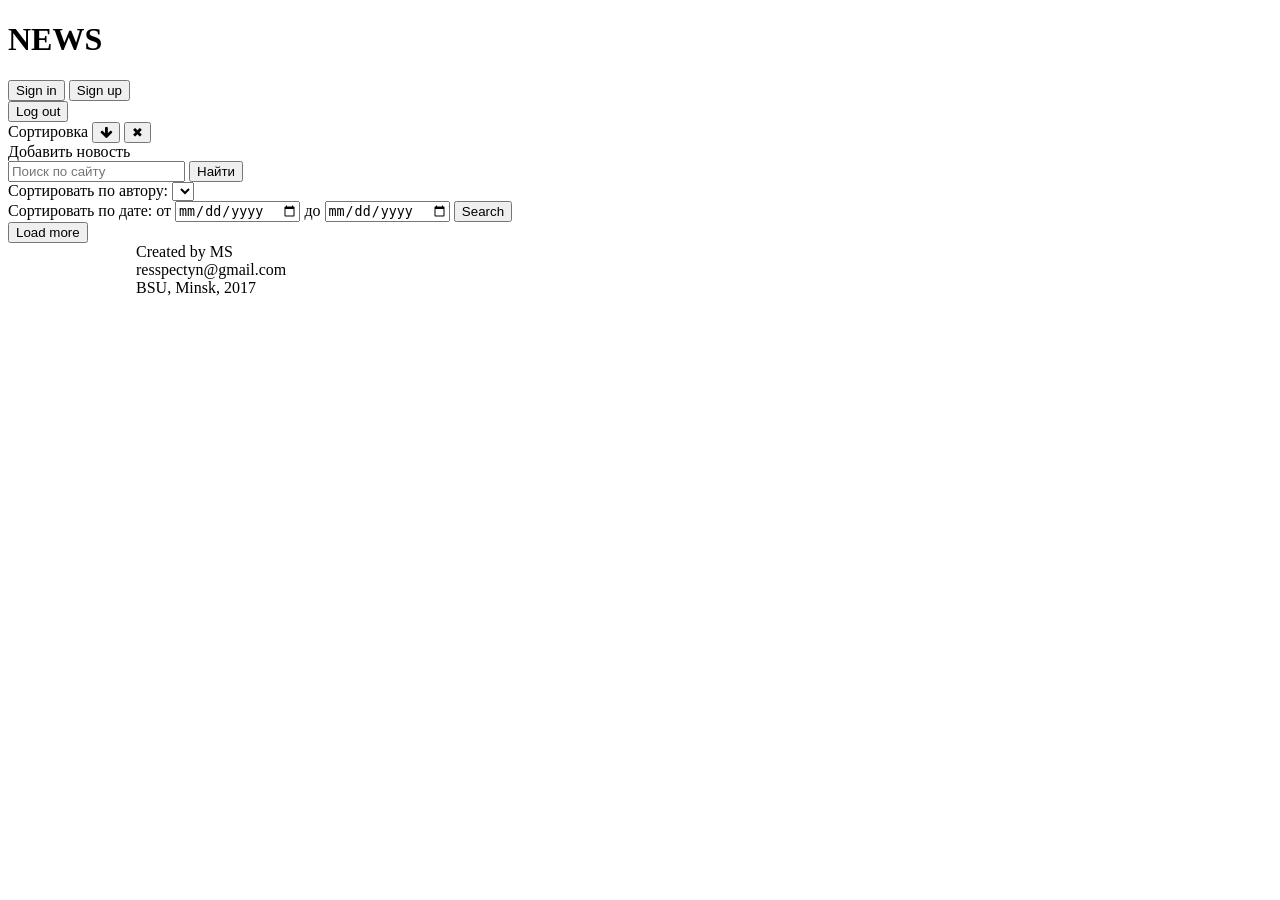
==== UI/public/index.html @ 186026ae "task8" ====
<!DOCTYPE html>
<html lang="en">
<head>
    <meta charset="UTF-8">
    <title>News</title>
    <link rel="stylesheet" type="text/css" href="../css/styles.css">
    <link rel="stylesheet" type="text/css" href="../css/hovers.css">
    <link rel="shortcut icon" href="../public/icons/favicon.ico" type="image/x-icon">
    <link rel="stylesheet" href="https://cdnjs.cloudflare.com/ajax/libs/font-awesome/4.7.0/css/font-awesome.min.css">
</head>
<body>
<div class="header">
    <div class="flex-header-content">
        <h1 class="head-title">NEWS</h1>
        <div class="all-buttons">
            <div class="login-buttons">
                <button class="sign-in">Sign in</button>
                <button class="sign-up">Sign up</button>
            </div>
            <div class="logout-button">
                <div class="nickname"></div>
                <button class="log-out">Log out</button>
            </div>
        </div>
    </div>
    <div class="flex-tools">
        <div class="sort">
            <label>
                Сортировка
                <button class="sort-triggering"><i class="fa fa-arrow-down"></i>
                </button>
            </label>
            <button class="sort-delete">&#10006;
            </button>
        </div>
        <div class="navigation-bar">
            <a id="add-news" class="link-white my-flex-block">Добавить новость</a>
        </div>
        <div class="search">
            <input class="search-bar" type="search" name="q" placeholder="Поиск по сайту">
            <input class="search-button" type="submit" value="Найти">
        </div>
    </div>
</div>
<div class="sort-tools">
    <div class="names">
        Сортировать по автору:
        <select title="authors" class="authors">
        </select>
    </div>
    <div class="dates">
        Сортировать по дате: от
        <input type="date" title="date" class="start-date"> до
        <input type="date" title="date" class="finish-date">
        <button class="sort-button">Search</button>
    </div>

</div>
<div class="overlay"></div>
<div class="body">
    <div class="news-feed">

    </div>
    <button class="load-more">
        Load more
    </button>
</div>
<footer style="margin-left: 10vw">Created by MS<br>resspectyn@gmail.com<br>BSU, Minsk, 2017</footer>
</body>
<template id="logined-user-news">
    <div class="short-news">
        <h2 class="head-short-news"></h2>
        <p class="short-text"></p>
        <div class="flex-interface">
            <a href="#" id="edit">
                <img src="../icons/pencil.png"> </a>
            <a href="#" id="delete">
                <img src="../icons/trash.png"></a>
        </div>
        <footer></footer>
    </div>
</template>
<template id="unlogined-user-news">
    <div class="short-news">
        <h2 class="head-short-news"></h2>
        <p class="short-text"></p>
        <footer></footer>
    </div>
</template>
<template id="login-window">
    <div class="login-window">
        <button class="close-window">&#10006;</button>
            <div class="flex-login-inputs">
                <input type="text" placeholder="Login" class="login" name="login">
                <input type="text" placeholder="Password" class="password" name="password">
            </div>
        <button class="login-button">Log in</button>
    </div>
</template>
<template id="creating-news">
    <div class="create-news">
        <button class="close-window">&#10006;</button>
        <div class="flex-all-creations">
            <div class="flex-creation">
                <input type="file" class="create-news-image" align="left">
                <div class="flex-inputs">
                    <input type="text" placeholder="Title" class="create-news-title" title="Title">
                    <input type="text" placeholder="Summary" class="create-news-summary" title="Summary">
                </div>
            </div>
            <textarea placeholder="Content" class="create-news-content" title="Content"></textarea>
        </div>
        <button class="send-news" id="">
            <i class="fa fa-plus"></i>Send
        </button>
    </div>
</template>
<template id="show-news">
    <div class="show-news">
        <button class="close-window">&#10006;</button>
        <h1 class="show-title" title="Title"></h1>
        <h2 class="show-summary" title="Summary"></h2>
        <p class="show-content" title="Content"></p>
        <footer></footer>
    </div>
</template>
<template id="edit-news">
    <div class="edit-news">
        <button class="close-window">&#10006;</button>
        <input type="text" placeholder="Title" class="text-title" title="Title" value="' + article.Title + '">
        <input type="text" placeholder="Summary" class="text-summary" title="Summary" value="' + article.Summary + '">
        <textarea placeholder="Content" class="text-content" title="Content"></textarea>
        <button class="send-news">
            <i class="fa fa-paper-plane"></i>Send
        </button>
    </div>
</template>
<script src="../scripts/serverCommands.js"></script>
<script src="../scripts/script.js"></script>
</html>
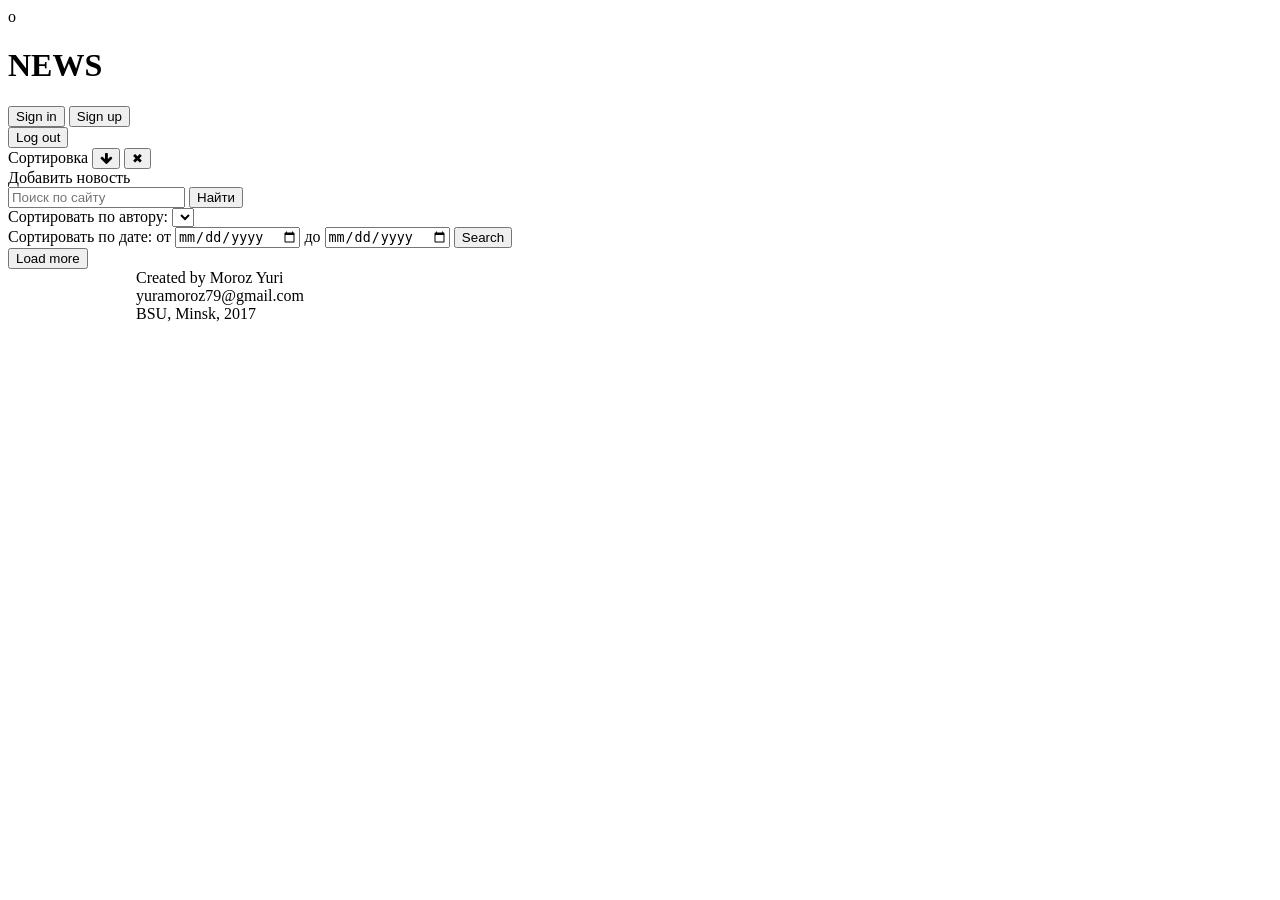
==== commit e36f4d10: "Update index.html" ====
--- a/UI/public/index.html
+++ b/UI/public/index.html
@@ -9,7 +9,7 @@
     <link rel="stylesheet" href="https://cdnjs.cloudflare.com/ajax/libs/font-awesome/4.7.0/css/font-awesome.min.css">
 </head>
 <body>
-<div class="header">
+o<div class="header">
     <div class="flex-header-content">
         <h1 class="head-title">NEWS</h1>
         <div class="all-buttons">
@@ -19,7 +19,7 @@
             </div>
             <div class="logout-button">
                 <div class="nickname"></div>
-                <button class="log-out">Log out</button>
+               <button class="log-out">Log out</button>
             </div>
         </div>
     </div>
@@ -65,7 +65,7 @@
         Load more
     </button>
 </div>
-<footer style="margin-left: 10vw">Created by MS<br>resspectyn@gmail.com<br>BSU, Minsk, 2017</footer>
+<footer style="margin-left: 10vw">Created by Moroz Yuri<br>yuramoroz79@gmail.com<br>BSU, Minsk, 2017</footer>
 </body>
 <template id="logined-user-news">
     <div class="short-news">
@@ -137,4 +137,4 @@
 </template>
 <script src="../scripts/serverCommands.js"></script>
 <script src="../scripts/script.js"></script>
-</html>+</html>
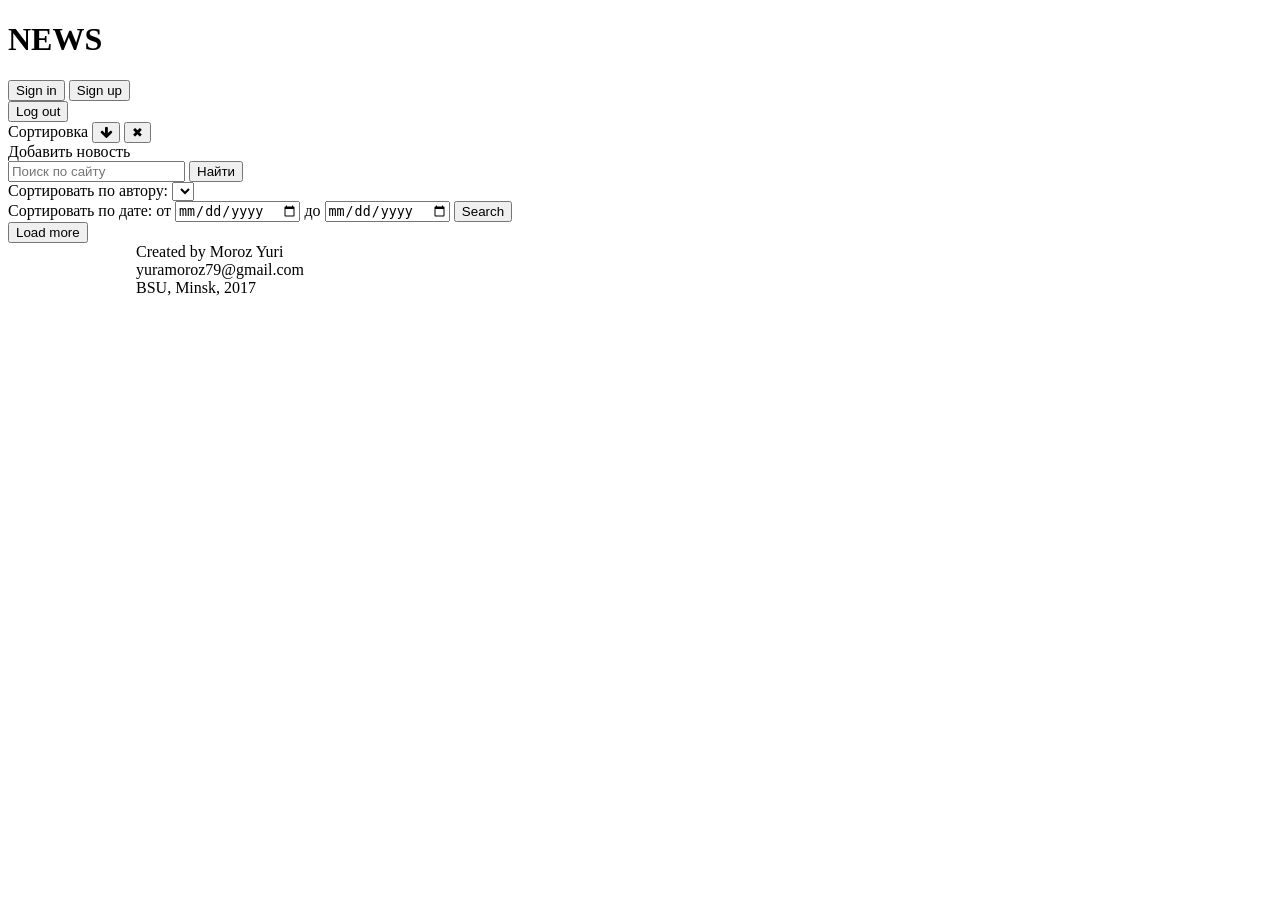
==== commit 7c480951: "Update index.html" ====
--- a/UI/public/index.html
+++ b/UI/public/index.html
@@ -9,7 +9,7 @@
     <link rel="stylesheet" href="https://cdnjs.cloudflare.com/ajax/libs/font-awesome/4.7.0/css/font-awesome.min.css">
 </head>
 <body>
-o<div class="header">
+<div class="header">
     <div class="flex-header-content">
         <h1 class="head-title">NEWS</h1>
         <div class="all-buttons">
